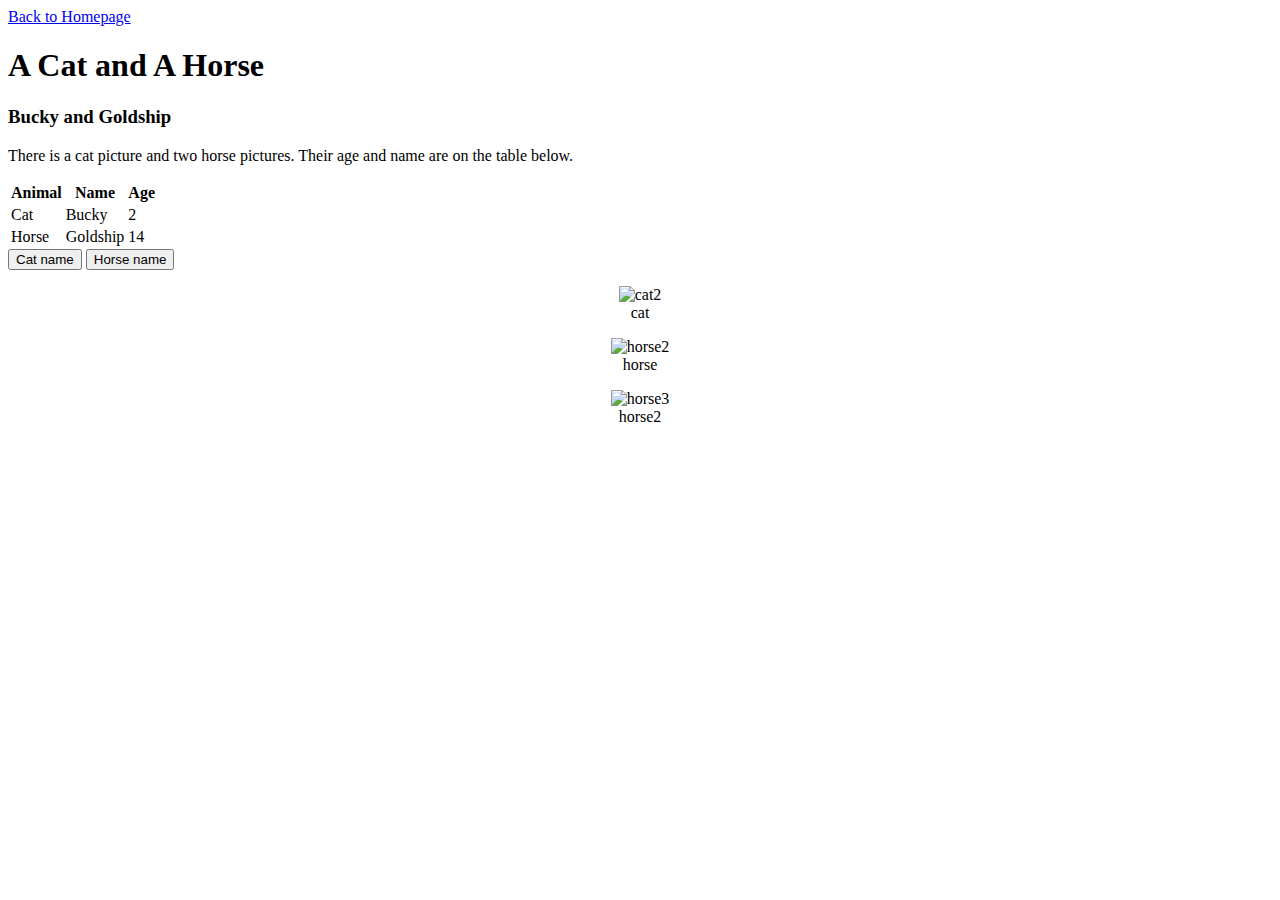
==== secondpage.html @ 846e4b7f "create second page" ====
<!DOCTYPE html>
<html lang="en">

<head>
  <meta charset="UTF-8">
  <meta name="viewport" content="width=device-width, initial-scale=1.0">
  <title>Animals</title>
  <link rel="stylesheet" href="./main.css">
</head>

<body>
  <a href="./index.html">Back to Homepage</a>
  <h1>
    A Cat and A Horse
  </h1>
  <h3>
    Bucky and Goldship
  </h3>
  <p>
    There is a cat picture and two horse pictures. Their age and name are on the table below.
  </p>
  <table>
    <tr>
      <th>Animal</th>
      <th>Name</th>
      <th>Age</th>
    </tr>
    <tr>
      <td>Cat</td>
      <td>Bucky</td>
      <td>2</td>
    </tr>
    <tr>
      <td>Horse</td>
      <td>Goldship</td>
      <td>14</td>
    </tr>
  </table>

  <button id="catbutton">Cat name</button>
  <button id="horsebutton">Horse name</button>

  <figure>
    <img src="./images/cat2.jpg" alt="cat2" width="300">
    <figcaption>cat</figcaption>
  </figure>

  <figure>
    <img src="./images/horse2.jpg" alt="horse2" width="300">
    <figcaption>horse</figcaption>

  </figure>
  <figure>
    <img src="./images/horse3.jpg" alt="horse3" width="300">
    <figcaption>horse2</figcaption>
  </figure>

  <script type="module" src="./main.js"></script>
</body>

</html>
---- main.css ----
figure {
  text-align: center;
}
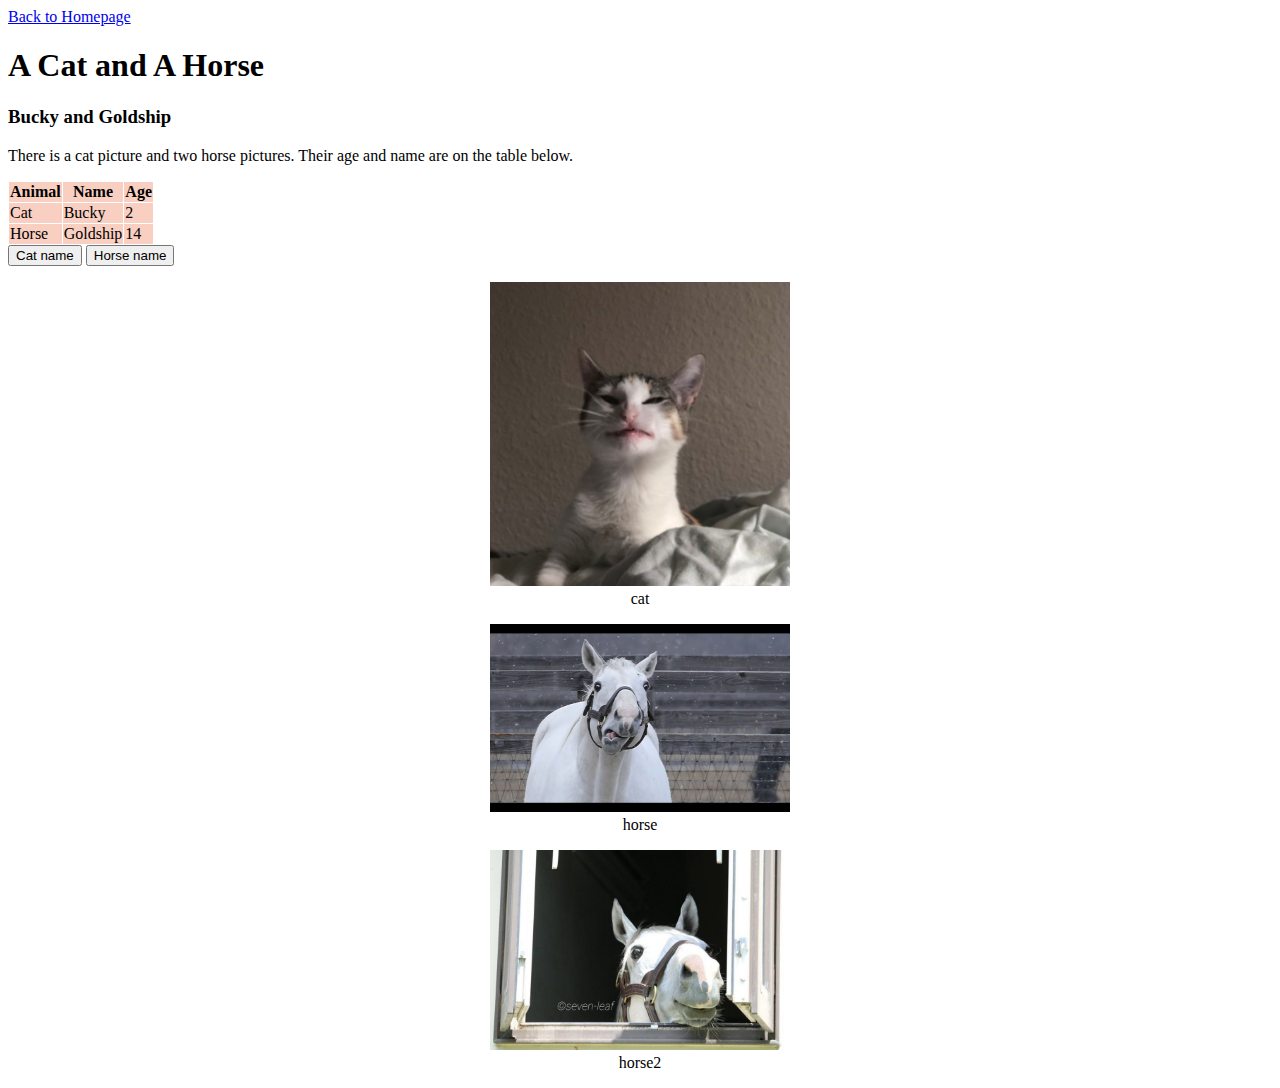
==== commit 927afa55: "table styling" ====
--- a/secondpage.html
+++ b/secondpage.html
@@ -8,7 +8,7 @@
   <link rel="stylesheet" href="./main.css">
 </head>
 
-<body>
+<body class="secondpage">
   <a href="./index.html">Back to Homepage</a>
   <h1>
     A Cat and A Horse
--- a/main.css
+++ b/main.css
@@ -1,3 +1,35 @@
 figure {
   text-align: center;
+}
+
+.home h1 {
+  color: brown;
+}
+
+.home h3 {
+  color: black;
+}
+
+.secondpage table,
+.secondpage th,
+.secondpage td {
+  border: 1px solid white;
+  border-collapse: collapse;
+}
+
+.secondpage th,
+.secondpage td {
+  background-color: #F9CFC2;
+}
+
+.thirdpage table,
+.thirdpage th,
+.thirdpage td {
+  border: 1px solid white;
+  border-collapse: collapse;
+}
+
+.thirdpage th,
+.thirdpage td {
+  background-color: #9BDBE5;
 }